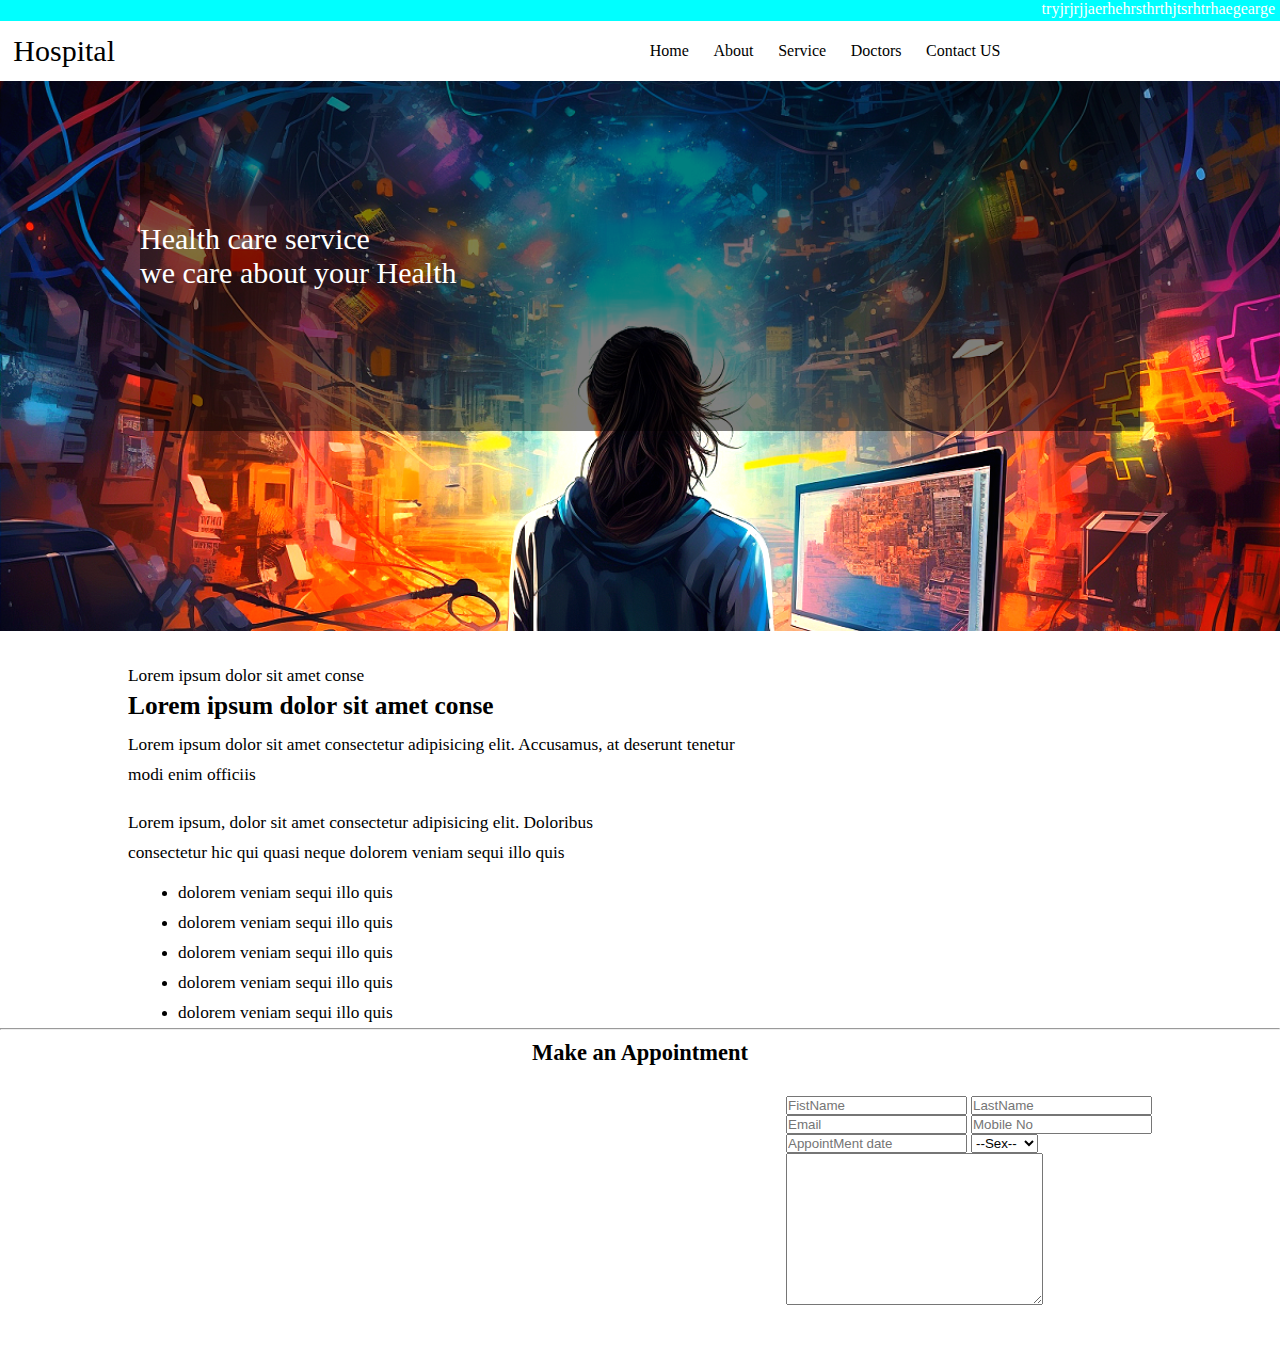
==== baiTap3.html @ dc1c3f50 "update_baiTap_28_11_2023" ====
<!DOCTYPE html>
<html lang="en">

<head>
    <meta charset="UTF-8">
    <meta name="viewport" content="width=device-width, initial-scale=1.0">
    <title>Document</title>
    <link rel="stylesheet" href="style2.css">
</head>

<body>
    <div class="navbar-doc">
        <div class="nav-contact">
            <p>tryjrjrjjaerhehrsthrthjtsrhtrhaegearge</p>
        </div>
        <nav class="nav-header">
            <div class="title">
                <h3>UK</h3>
                <p>Hospital</p>
            </div>
            <ul>
                <li>Home</li>
                <li>About</li>
                <li>Service</li>
                <li>Doctors</li>
                <li>Contact US</li>
            </ul>
        </nav>
    </div>
    <div class="image-banner">
        <img src="/image/Animoca-Brands-v--TinyTap-gi-i-thi-u-c-ng-c--AI-v--NFT-gi-p-gi-o-d-c-ng--i-d-ng-ph--th-ng-1.png"
            alt="">
        <div class="text-on-image">
            <p>Health care service <br>
                we care about your Health</p>
        </div>
    </div>
    <div class="box-note">
        <p>Lorem ipsum dolor sit amet conse</p>
        <h3>Lorem ipsum dolor sit amet conse</h3>
        <div class="body-note">
            <p>Lorem ipsum dolor sit amet consectetur adipisicing elit. Accusamus, at deserunt tenetur <br>
                 modi enim officiis</p>
                 <br>
            <p>
                Lorem ipsum, dolor sit amet consectetur adipisicing elit. Doloribus <br> consectetur hic qui quasi neque
                dolorem veniam sequi illo quis
            </p>

            <div class="body-note-param">
                <ul>
                    <li><p>dolorem veniam sequi illo quis</p></li>
                    <li><p>dolorem veniam sequi illo quis</p></li>
                    <li><p>dolorem veniam sequi illo quis</p></li>
                    <li><p>dolorem veniam sequi illo quis</p></li>
                    <li><p>dolorem veniam sequi illo quis</p></li>
                </ul>
            </div>

        </div>
    </div>
    <hr>
    <div class="title_form"> <h3>Make an Appointment</h3></div>
    <div class="box_input">
       
        <form action="">
            <input type="text" placeholder="FistName">
            <input type="text" placeholder="LastName">
            <br>
            <input type="text" placeholder="Email">
            <input type="text" placeholder="Mobile No">
            <br>
            <input type="text" placeholder="AppointMent date">
            <select name="" id="" >
                <option value="">--Sex--</option>    
                <option value="">Male</option>
                <option value="">Female</option>
                <option value="">Other</option>
            </select>
            <div>
                <textarea name="text" id="box_text_param" cols="30" rows="10"></textarea>
            </div>
            
        </form>
    </div>
</body>

</html>
---- style2.css ----
*{
    margin: 0;
    padding: 0;
    box-sizing: border-box;
}



/*navbar*/

.navbar-doc {
    width: 100%;
    height: auto ;
}

.navbar-doc .nav-contact {
    display: flex;
    padding-right:5px ;
    justify-content: flex-end;
    background-color: aqua;
    width: 100%;
    height: 21px;
    color: white;
}

.navbar-doc .nav-contact p {
    font-size: 16px;
    font-weight: 400;
}

.navbar-doc .nav-header {
    width: 100%;
    height: 60px;
    /* position: fixed; */
    /* background-color: blueviolet; */
    /* z-index: 999999; */
    display: flex;
    justify-content: space-around;
    align-items: center;
}

.navbar-doc .nav-header .title {
    display: flex;
    justify-content: space-between;
    align-items: center;
    width: 160px ;
    margin-left: -300px;
}

.nav-header .title h3 {
    color: aqua;
    font-size: 30px;
    font-weight: 400;
}

.nav-header .title p {
    font-size: 30px;
}

.nav-header ul {
    width: 400px;
    justify-content: space-evenly;
    display: flex;
}

.nav-header ul li {
    list-style: none;
}

.image-banner {
    position: relative;
    width: 100%;
    height: auto;
    display: flex;
    justify-content: center;

}

.image-banner img {
    width: 100%;
    height: 550px;
    object-fit: cover;
}

.image-banner .text-on-image {
    position: absolute;
    top: 0;
    min-width: 70%;
    display: flex;
    width: 1000px;
    height: 350px;
    color: white;
    font-size: 30px;
    justify-content: flex-start;
    align-items: center;
    background-color: rgba(0, 0, 0, 0.5);
}

.box-note {
    margin-top: 30px;
    width: 100%;
    min-height: 250px;
    padding: 0px 10% ;
}

.box-note p {
    line-height: 30px;
    font-size: 13pt;
}

.box-note h3 {
    font-size: 19pt;
}

.body-note {
    padding-top: 10px;
}

.body-note-param {
    padding: 10px 0 0 50px ;
}

.box_input {
    display: flex;
    flex-direction: row-reverse;
    align-items: flex-start;
    margin-top: 30px;
    width: 100%;
    min-height: 250px;
    padding: 0px 10% ;
}

.form-group {
    margin-left: 15px; /* hoặc sử dụng margin-right nếu bạn muốn tạo khoảng cách giữa các phần tử */
}

label {
    margin-bottom: 5px;
}
.box_input h3{
    top: 100%;

}
.title_form{
    width: 100%;
    height: auto;
    text-align: center;
    padding-top: 10px;
    font-size: larger;
}
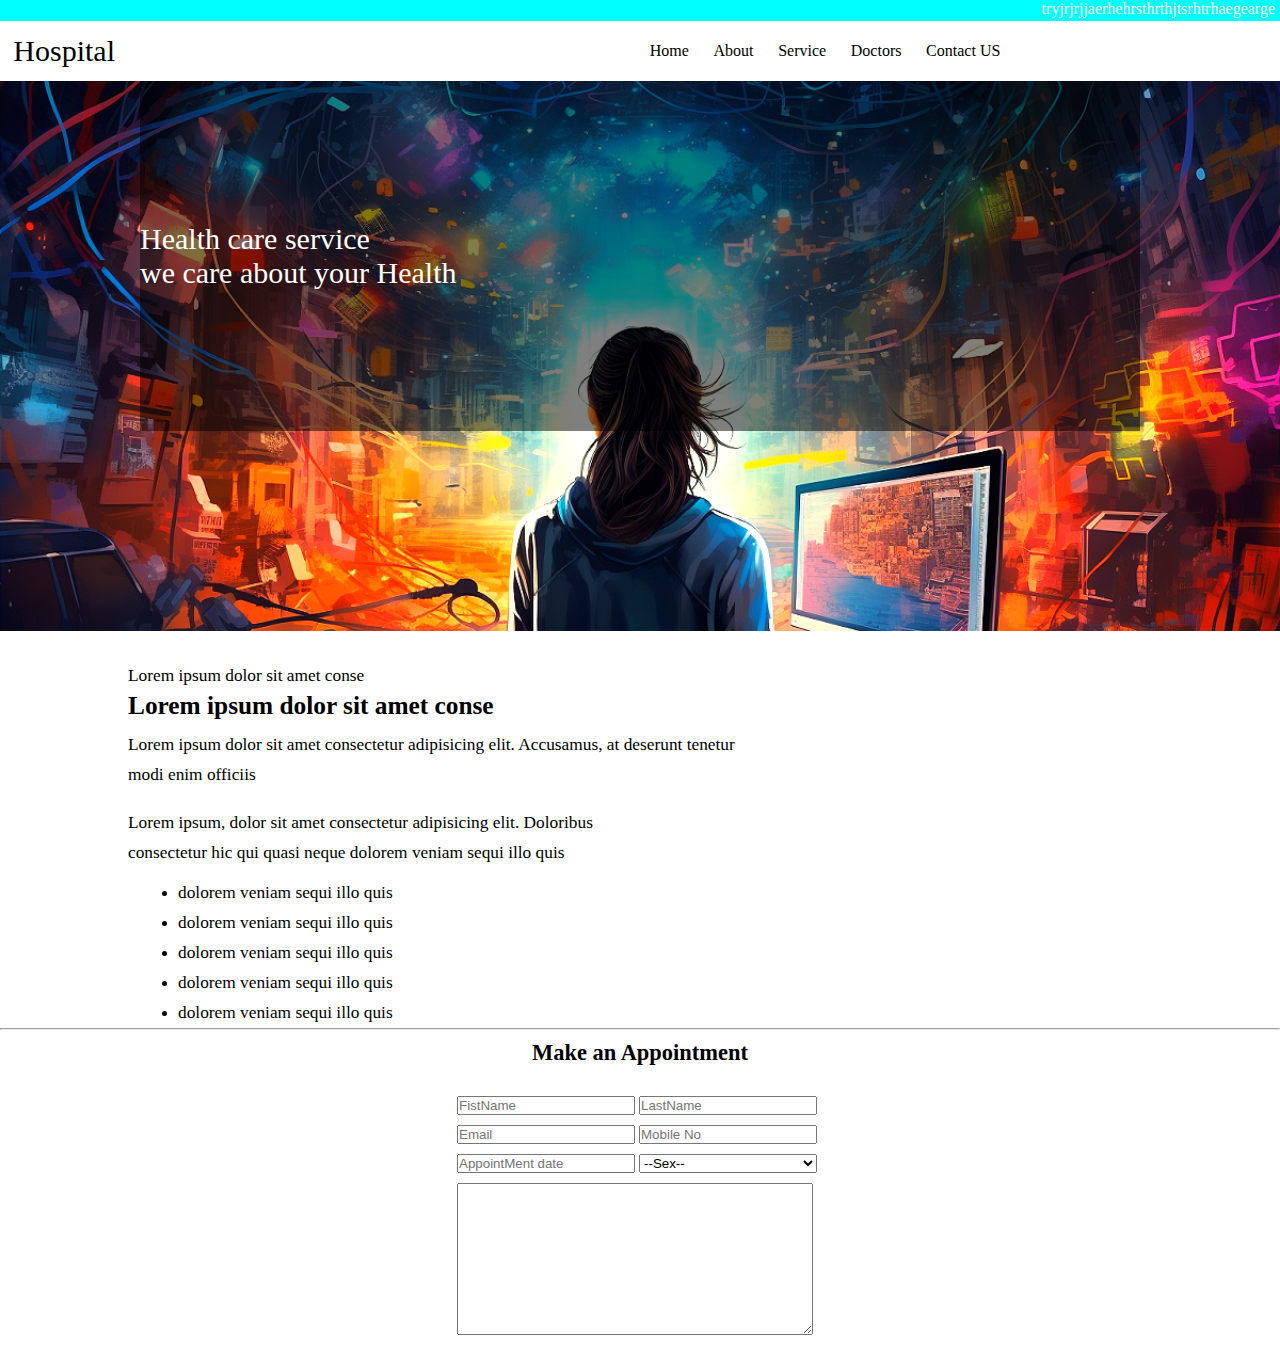
==== commit 2ca3f179: "new_Update" ====
--- a/baiTap3.html
+++ b/baiTap3.html
@@ -62,7 +62,6 @@
     <hr>
     <div class="title_form"> <h3>Make an Appointment</h3></div>
     <div class="box_input">
-       
         <form action="">
             <input type="text" placeholder="FistName">
             <input type="text" placeholder="LastName">
--- a/style2.css
+++ b/style2.css
@@ -128,10 +128,12 @@
     width: 100%;
     min-height: 250px;
     padding: 0px 10% ;
+
 }
 
 .form-group {
-    margin-left: 15px; /* hoặc sử dụng margin-right nếu bạn muốn tạo khoảng cách giữa các phần tử */
+    margin-right: 15px; /* hoặc sử dụng margin-right nếu bạn muốn tạo khoảng cách giữa các phần tử */
+    padding: 10px;
 }
 
 label {
@@ -139,7 +141,7 @@
 }
 .box_input h3{
     top: 100%;
-
+    align-content: center;
 }
 .title_form{
     width: 100%;
@@ -149,3 +151,21 @@
     font-size: larger;
 }
 
+form {
+    max-width: 600px;
+    margin: 0 auto; 
+    text-align: left; 
+    
+}
+
+input, select {
+    margin-bottom: 10px;
+    width: calc(50% - 5px); 
+    box-sizing: border-box; 
+}
+
+textarea {
+    margin-bottom: 10px; 
+    width: calc(100% - 10px); 
+    box-sizing: border-box; 
+}
